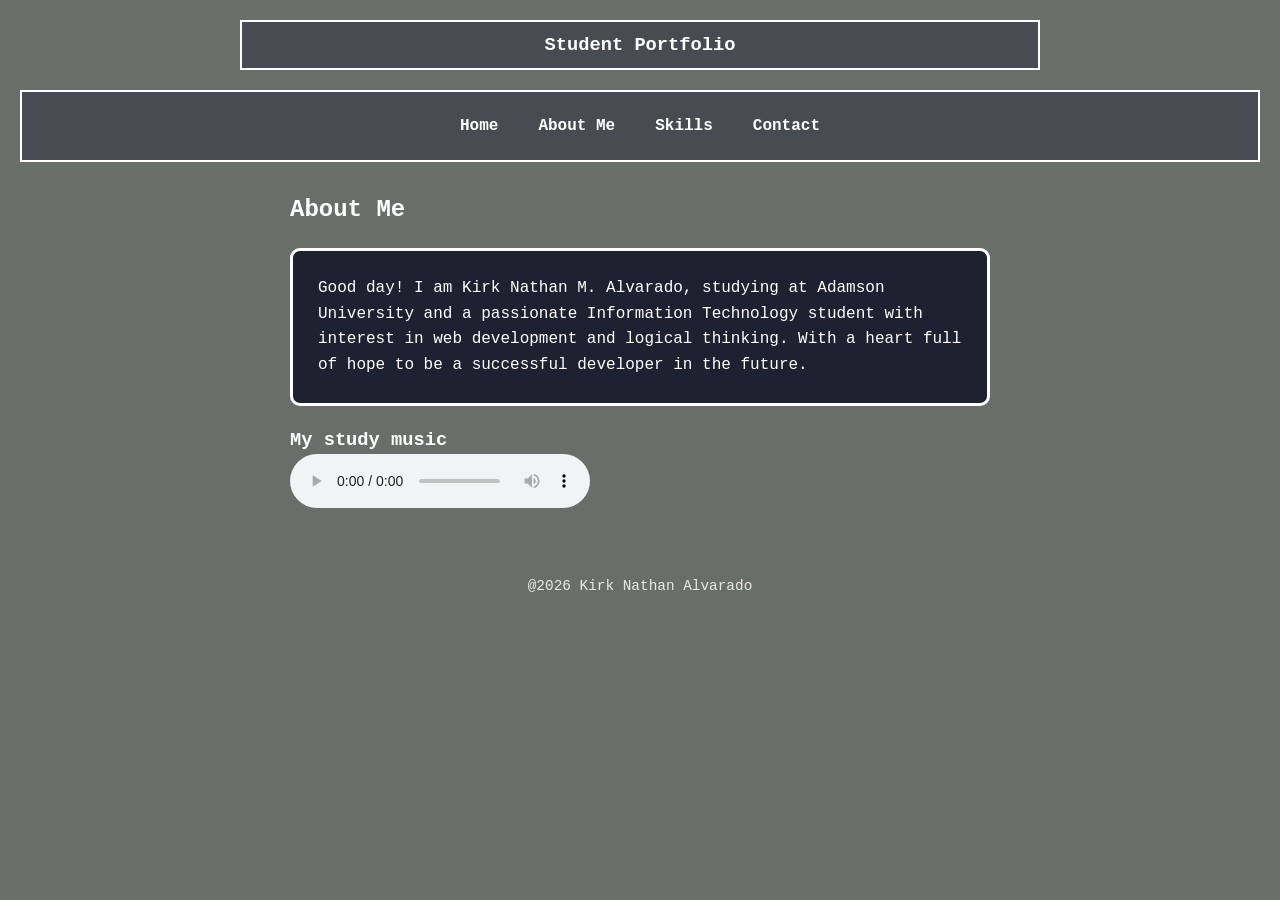
==== about me.html @ 52b84734 "Add files via upload" ====
<!doctype html> 

<html lang="en"> 

<head> 

<meta charset="utf-8" /> 

 

<meta name="viewport" content="width=device-width, initial-scale=1" /> 

 



 

<link rel="stylesheet" href="style2.css" /> 

<header class="header1"> 

<h3>Student Portfolio</h3> 

</header> 

    <nav class="navbar">
        <ul>
            <li><a href="index.html">Home</a></li>
            <li><a href="about me.html">About Me</a></li>
            <li><a href=" skills.html">Skills</a></li>
            <li><a href=" contact.html">Contact</a></li>
        </ul>
    </nav>


</head> 

<body>
<main class="main">
    <section class="about">
<h1>About Me</h1>


    <p class="about-box">Good day! I am Kirk Nathan M. Alvarado, studying at Adamson University and a passionate Information Technology student with interest in web development and logical thinking. With a heart full of hope to be a successful developer in the future.</p>
    <h3>My study music</h3>
      <audio controls src="media/music.mp3"></audio>
    </section>




</main>
</body>
<footer class="footer">
    <p>@2026 Kirk Nathan Alvarado</p>
</footer>
</html>
---- style2.css ----
* { box-sizing: border-box; margin: 0; padding: 0; } 

body { 

font-family: Arial, Helvetica, sans-serif; 
background: #464b47cd; 
color: #ffffff; 
line-height: 1.5; 
padding: 20px; 
font-family: 'Courier New', Courier, monospace;
}



.header1 { 

display: flex; 
gap: 20px; 
align-items: center; 
border: 2px solid #ffffff; 
margin: 0 auto;
padding: 15px 20px; 
margin-bottom: 20px; 
background: #484b51; 
width: 100%;
height: 50px;
max-width: 800px;
justify-content: center;
} 

.about-box {
  background: #1e2230;
  color: white;
  padding: 25px;
  border: 3px solid white;
  border-radius: 10px;
  max-width: 700px;
  margin: 20px auto;
  line-height: 1.6;
}

.about {
  max-width: 700px;
  margin: 30px auto;
}

 .footer { 
text-align: center; 
margin-top: 20px; 
padding: 10px; 
font-size: 0.9rem; 
color: #e9e7e7; 

}  

.main {
display: flex;
gap: 20px; 
align-items: flex-start;   
 justify-content: center;
}





.navbar {
  background: #484b51;          
  padding: 0 20px;
  border: 2px solid #ffffff; 
}

.navbar ul {
  list-style: none;             
  margin: 0;
  padding: 0;
  display: flex;                
  justify-content: center;      
  gap: 40px;                    
}

.navbar a {
  display: block;
  padding: 22px 0;              
  color: white;
  font-weight: bold;
  text-decoration: none;        
}

.navbar a:hover {
  color: #1de0c0;               
}

@media (min-width:600px){
  .grid-3{grid-template-columns:repeat(3,1fr)}
  .grid-2{grid-template-columns:repeat(2,1fr)}
  .menu-grid{grid-template-columns:repeat(2,1fr)}
}

@media (min-width:900px){
    .grid-3{grid-template-columns:repeat(3,1fr)}
    .grid-2{grid-template-columns:repeat(2,1fr)}
    .menu-grid{grid-template-columns:repeat(4,1fr)}  
}
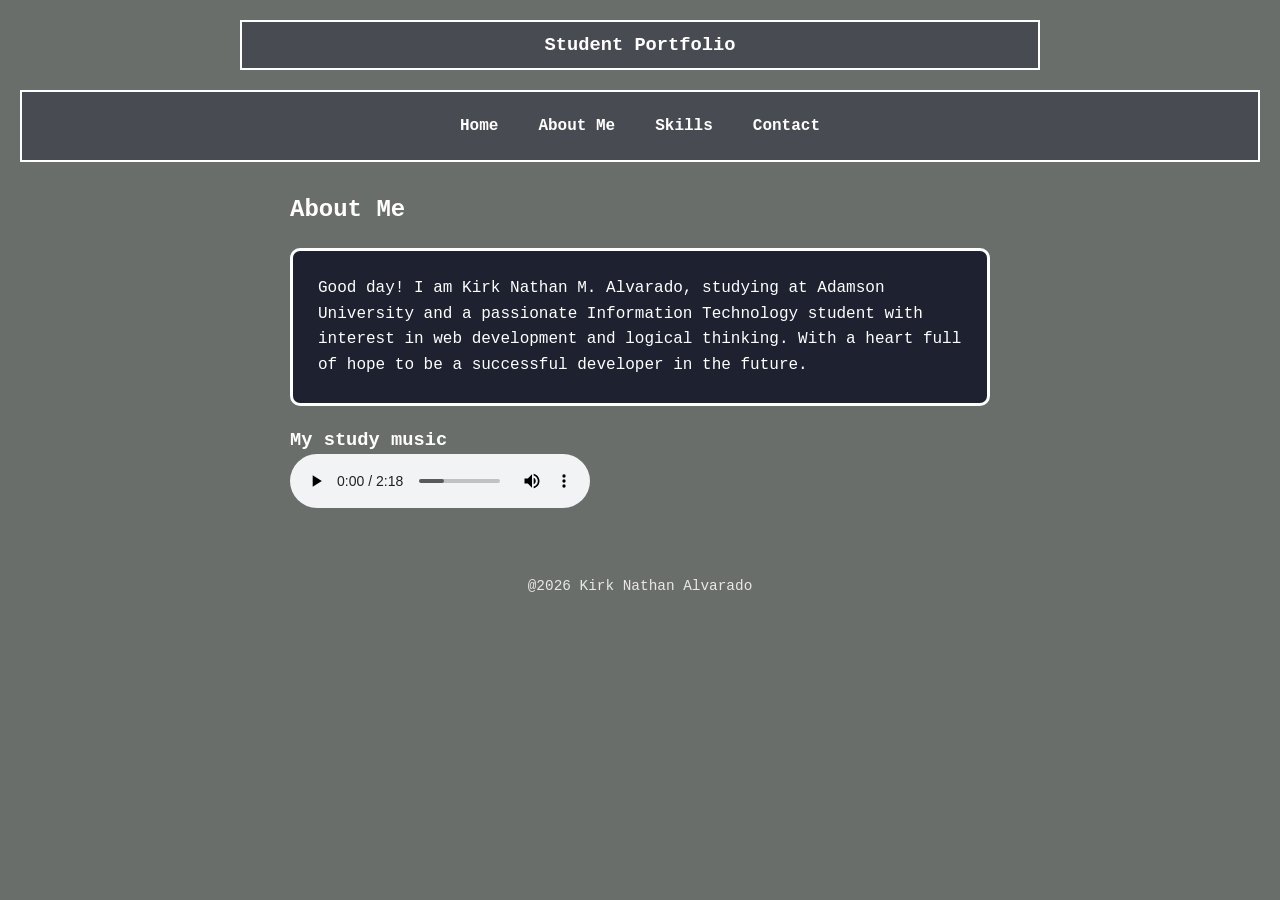
==== commit 57c43cd0: "Fix audio source file name in about me page Updated audio source file name from 'mmusic.mp3' to 'Mus" ====
--- a/about me.html
+++ b/about me.html
@@ -44,7 +44,7 @@
 
     <p class="about-box">Good day! I am Kirk Nathan M. Alvarado, studying at Adamson University and a passionate Information Technology student with interest in web development and logical thinking. With a heart full of hope to be a successful developer in the future.</p>
     <h3>My study music</h3>
-      <audio controls src="media/music.mp3"></audio>
+      <audio controls src="Music.mp3"></audio>
     </section>
 
 
@@ -55,4 +55,4 @@
 <footer class="footer">
     <p>@2026 Kirk Nathan Alvarado</p>
 </footer>
-</html> +</html> 
